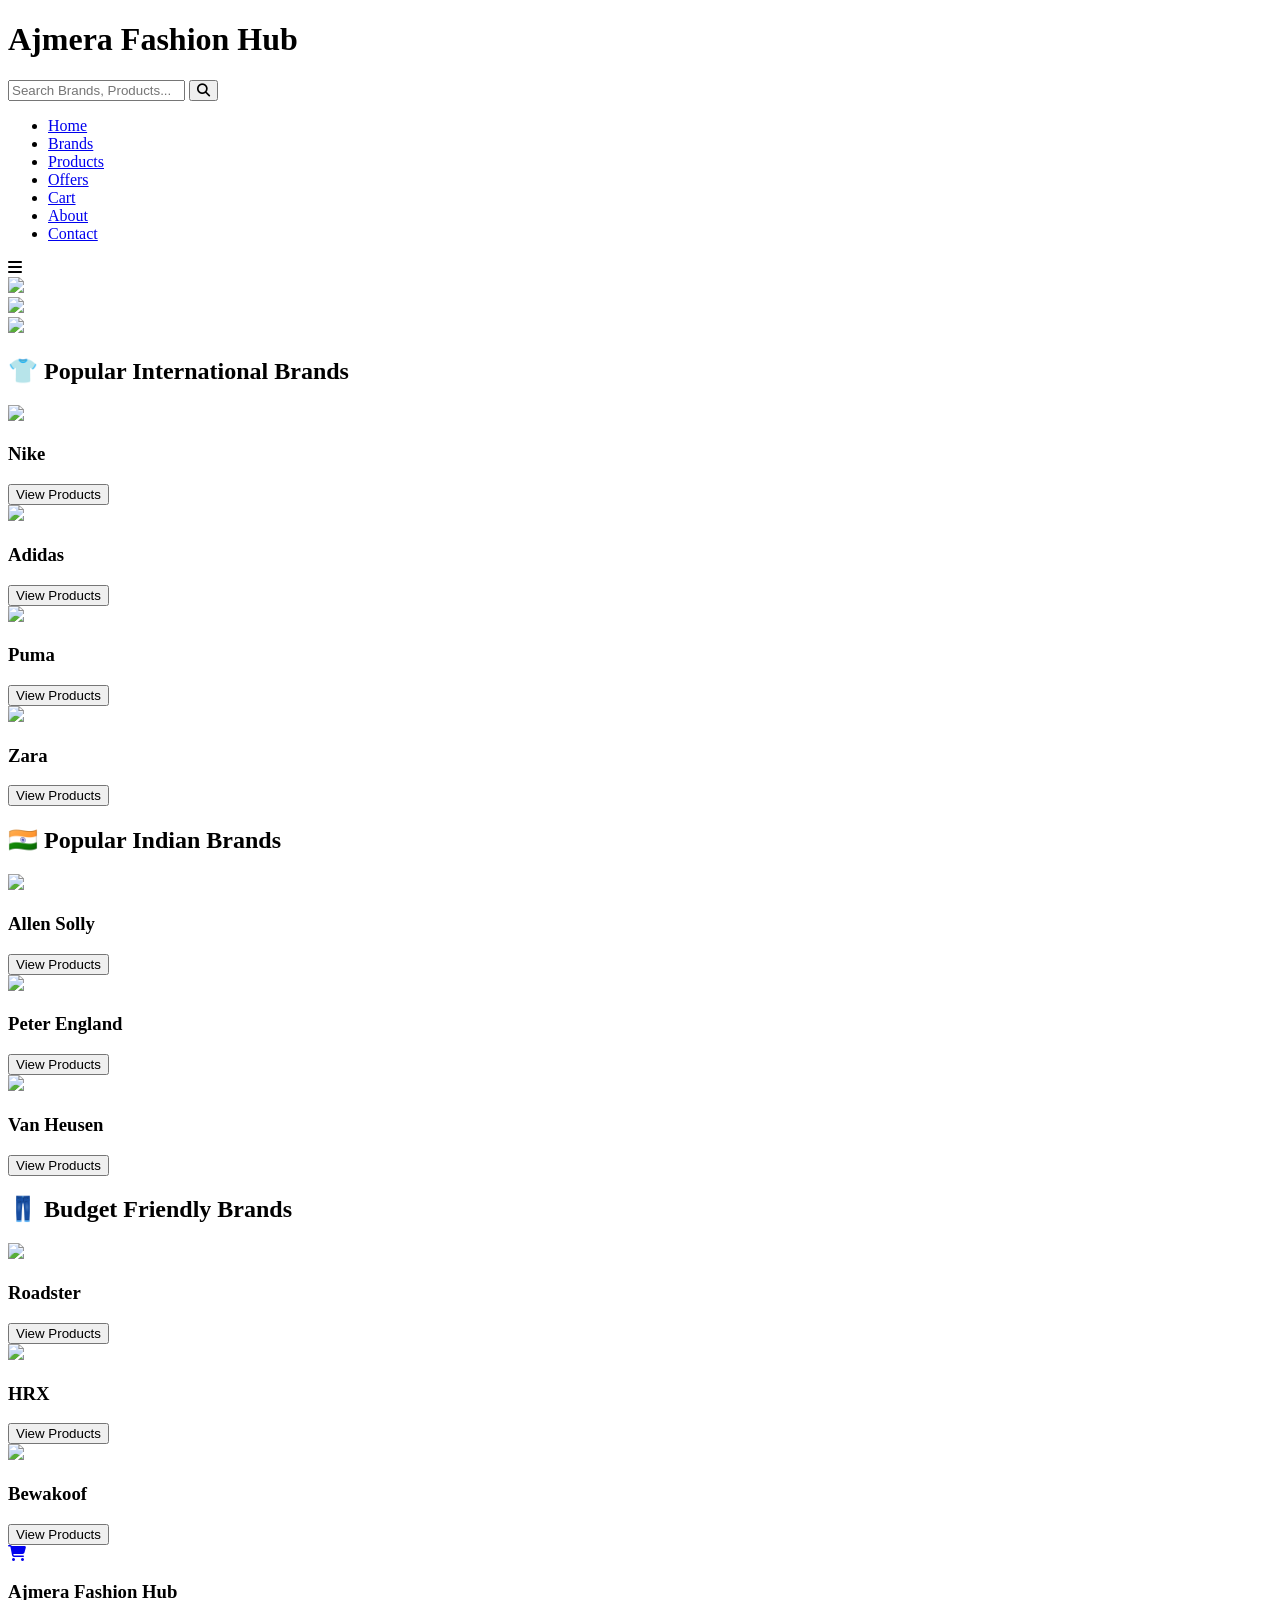
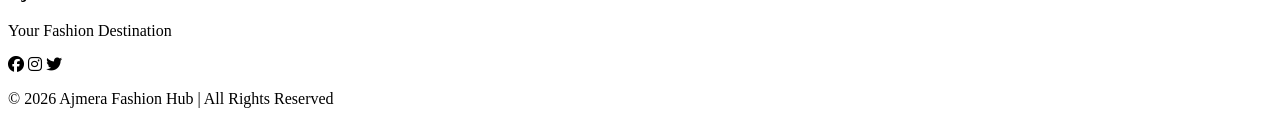
==== index.html @ 22463c82 "Create index.html" ====
<!DOCTYPE html>
<html lang="en">
<head>
<meta charset="UTF-8">
<meta name="viewport" content="width=device-width, initial-scale=1.0">

<title>Ajmera Fashion Hub</title>

<!-- Google Font -->
<link href="https://fonts.googleapis.com/css2?family=Poppins:wght@300;400;600;700&display=swap" rel="stylesheet">

<!-- Font Awesome -->
<link rel="stylesheet" href="https://cdnjs.cloudflare.com/ajax/libs/font-awesome/6.4.0/css/all.min.css">

<!-- CSS -->
<link rel="stylesheet" href="css/style.css">

</head>

<body>

<!-- Header -->
<header>

<h1 class="logo">Ajmera Fashion Hub</h1>

<!-- Search Bar -->
<div class="search-box">
<input type="text" placeholder="Search Brands, Products...">
<button><i class="fa fa-search"></i></button>
</div>

<!-- Navigation -->
<nav>

<ul class="nav-links">

<li><a href="index.html">Home</a></li>
<li><a href="brands.html">Brands</a></li>
<li><a href="products.html">Products</a></li>
<li><a href="offers.html">Offers</a></li>
<li><a href="cart.html">Cart</a></li>
<li><a href="about.html">About</a></li>
<li><a href="contact.html">Contact</a></li>

</ul>

<div class="menu-toggle">
<i class="fa fa-bars"></i>
</div>

</nav>

</header>

<!-- Image Slider -->

<section class="slider">

<div class="slide active">
<img src="https://images.unsplash.com/photo-1523381210434-271e8be1f52b">
</div>

<div class="slide">
<img src="https://images.unsplash.com/photo-1483985988355-763728e1935b">
</div>

<div class="slide">
<img src="https://images.unsplash.com/photo-1490481651871-ab68de25d43d">
</div>

</section>

<!-- Popular International Brands -->

<section class="brands">

<h2>👕 Popular International Brands</h2>

<div class="brand-container">

<div class="brand-card">
<img src="https://images.unsplash.com/photo-1542291026-7eec264c27ff">
<h3>Nike</h3>
<button>View Products</button>
</div>

<div class="brand-card">
<img src="https://images.unsplash.com/photo-1519744346363-dc3d4c4eb38f">
<h3>Adidas</h3>
<button>View Products</button>
</div>

<div class="brand-card">
<img src="https://images.unsplash.com/photo-1528701800489-20be3c08d5d3">
<h3>Puma</h3>
<button>View Products</button>
</div>

<div class="brand-card">
<img src="https://images.unsplash.com/photo-1487222477894-8943e31ef7b2">
<h3>Zara</h3>
<button>View Products</button>
</div>

</div>

</section>

<!-- Indian Brands -->

<section class="brands">

<h2>🇮🇳 Popular Indian Brands</h2>

<div class="brand-container">

<div class="brand-card">
<img src="https://images.unsplash.com/photo-1503342217505-b0a15ec3261c">
<h3>Allen Solly</h3>
<button>View Products</button>
</div>

<div class="brand-card">
<img src="https://images.unsplash.com/photo-1529139574466-a303027c1d8b">
<h3>Peter England</h3>
<button>View Products</button>
</div>

<div class="brand-card">
<img src="https://images.unsplash.com/photo-1495121605193-b116b5b09a77">
<h3>Van Heusen</h3>
<button>View Products</button>
</div>

</div>

</section>

<!-- Budget Brands -->

<section class="brands">

<h2>👖 Budget Friendly Brands</h2>

<div class="brand-container">

<div class="brand-card">
<img src="https://images.unsplash.com/photo-1521336575822-6da63fb45455">
<h3>Roadster</h3>
<button>View Products</button>
</div>

<div class="brand-card">
<img src="https://images.unsplash.com/photo-1491553895911-0055eca6402d">
<h3>HRX</h3>
<button>View Products</button>
</div>

<div class="brand-card">
<img src="https://images.unsplash.com/photo-1503341455253-b2e723bb3dbb">
<h3>Bewakoof</h3>
<button>View Products</button>
</div>

</div>

</section>

<!-- Floating Cart -->

<div class="floating-cart">
<a href="cart.html">
<i class="fa fa-shopping-cart"></i>
</a>
</div>

<!-- Footer -->

<footer>

<div class="footer-content">

<h3>Ajmera Fashion Hub</h3>

<p>Your Fashion Destination</p>

<div class="social">

<i class="fab fa-facebook"></i>
<i class="fab fa-instagram"></i>
<i class="fab fa-twitter"></i>

</div>

</div>

<p class="copyright">
© 2026 Ajmera Fashion Hub | All Rights Reserved
</p>

</footer>

<script src="js/script.js"></script>

</body>
</html>
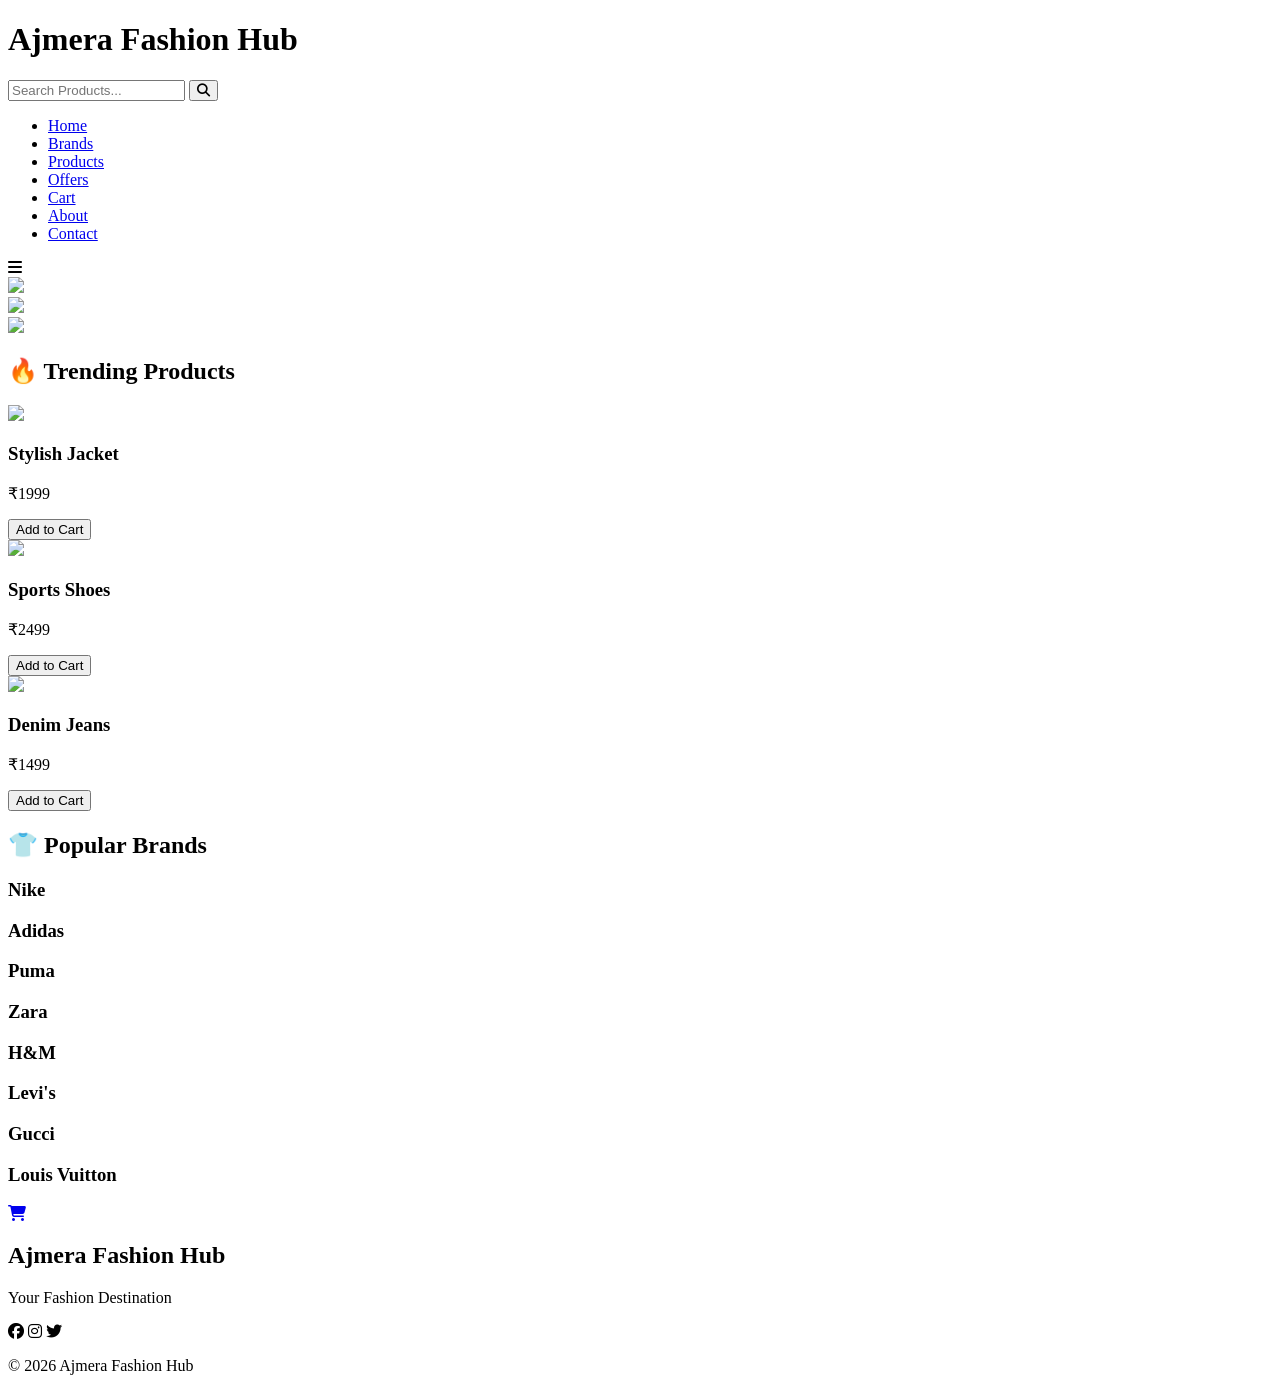
==== commit 8f6a5f9f: "Create index.html" ====
--- a/index.html
+++ b/index.html
@@ -1,18 +1,16 @@
 <!DOCTYPE html>
 <html lang="en">
 <head>
+
 <meta charset="UTF-8">
 <meta name="viewport" content="width=device-width, initial-scale=1.0">
 
 <title>Ajmera Fashion Hub</title>
 
-<!-- Google Font -->
 <link href="https://fonts.googleapis.com/css2?family=Poppins:wght@300;400;600;700&display=swap" rel="stylesheet">
 
-<!-- Font Awesome -->
-<link rel="stylesheet" href="https://cdnjs.cloudflare.com/ajax/libs/font-awesome/6.4.0/css/all.min.css">
+<link rel="stylesheet" href="https://cdnjs.cloudflare.com/ajax/libs/font-awesome/6.5.0/css/all.min.css">
 
-<!-- CSS -->
 <link rel="stylesheet" href="css/style.css">
 
 </head>
@@ -20,17 +18,16 @@
 <body>
 
 <!-- Header -->
+
 <header>
 
 <h1 class="logo">Ajmera Fashion Hub</h1>
 
-<!-- Search Bar -->
 <div class="search-box">
-<input type="text" placeholder="Search Brands, Products...">
+<input type="text" placeholder="Search Products...">
 <button><i class="fa fa-search"></i></button>
 </div>
 
-<!-- Navigation -->
 <nav>
 
 <ul class="nav-links">
@@ -53,7 +50,7 @@
 
 </header>
 
-<!-- Image Slider -->
+<!-- Slider -->
 
 <section class="slider">
 
@@ -62,105 +59,86 @@
 </div>
 
 <div class="slide">
-<img src="https://images.unsplash.com/photo-1483985988355-763728e1935b">
+<img src="https://images.unsplash.com/photo-1490481651871-ab68de25d43d">
 </div>
 
 <div class="slide">
-<img src="https://images.unsplash.com/photo-1490481651871-ab68de25d43d">
+<img src="https://images.unsplash.com/photo-1483985988355-763728e1935b">
 </div>
 
 </section>
 
-<!-- Popular International Brands -->
+<!-- Trending Section -->
 
-<section class="brands">
+<section class="section">
 
-<h2>👕 Popular International Brands</h2>
+<h2>🔥 Trending Products</h2>
 
-<div class="brand-container">
+<div class="product-container">
 
-<div class="brand-card">
-<img src="https://images.unsplash.com/photo-1542291026-7eec264c27ff">
-<h3>Nike</h3>
-<button>View Products</button>
+<div class="product">
+<img src="https://images.unsplash.com/photo-1520975922284-9d9a2bdfb05c">
+<h3>Stylish Jacket</h3>
+<p>₹1999</p>
+<button onclick="addToCart('Stylish Jacket',1999)">Add to Cart</button>
 </div>
 
-<div class="brand-card">
-<img src="https://images.unsplash.com/photo-1519744346363-dc3d4c4eb38f">
-<h3>Adidas</h3>
-<button>View Products</button>
+<div class="product">
+<img src="https://images.unsplash.com/photo-1528701800489-20be3c08d5d3">
+<h3>Sports Shoes</h3>
+<p>₹2499</p>
+<button onclick="addToCart('Sports Shoes',2499)">Add to Cart</button>
 </div>
 
-<div class="brand-card">
-<img src="https://images.unsplash.com/photo-1528701800489-20be3c08d5d3">
-<h3>Puma</h3>
-<button>View Products</button>
-</div>
-
-<div class="brand-card">
-<img src="https://images.unsplash.com/photo-1487222477894-8943e31ef7b2">
-<h3>Zara</h3>
-<button>View Products</button>
+<div class="product">
+<img src="https://images.unsplash.com/photo-1503341455253-b2e723bb3dbb">
+<h3>Denim Jeans</h3>
+<p>₹1499</p>
+<button onclick="addToCart('Denim Jeans',1499)">Add to Cart</button>
 </div>
 
 </div>
 
 </section>
 
-<!-- Indian Brands -->
+<!-- Brands Section -->
 
-<section class="brands">
+<section class="section">
 
-<h2>🇮🇳 Popular Indian Brands</h2>
+<h2>👕 Popular Brands</h2>
 
 <div class="brand-container">
 
-<div class="brand-card">
-<img src="https://images.unsplash.com/photo-1503342217505-b0a15ec3261c">
-<h3>Allen Solly</h3>
-<button>View Products</button>
+<div class="brand">
+<h3>Nike</h3>
 </div>
 
-<div class="brand-card">
-<img src="https://images.unsplash.com/photo-1529139574466-a303027c1d8b">
-<h3>Peter England</h3>
-<button>View Products</button>
+<div class="brand">
+<h3>Adidas</h3>
 </div>
 
-<div class="brand-card">
-<img src="https://images.unsplash.com/photo-1495121605193-b116b5b09a77">
-<h3>Van Heusen</h3>
-<button>View Products</button>
+<div class="brand">
+<h3>Puma</h3>
 </div>
 
+<div class="brand">
+<h3>Zara</h3>
 </div>
 
-</section>
-
-<!-- Budget Brands -->
-
-<section class="brands">
-
-<h2>👖 Budget Friendly Brands</h2>
-
-<div class="brand-container">
-
-<div class="brand-card">
-<img src="https://images.unsplash.com/photo-1521336575822-6da63fb45455">
-<h3>Roadster</h3>
-<button>View Products</button>
+<div class="brand">
+<h3>H&M</h3>
 </div>
 
-<div class="brand-card">
-<img src="https://images.unsplash.com/photo-1491553895911-0055eca6402d">
-<h3>HRX</h3>
-<button>View Products</button>
+<div class="brand">
+<h3>Levi's</h3>
 </div>
 
-<div class="brand-card">
-<img src="https://images.unsplash.com/photo-1503341455253-b2e723bb3dbb">
-<h3>Bewakoof</h3>
-<button>View Products</button>
+<div class="brand">
+<h3>Gucci</h3>
+</div>
+
+<div class="brand">
+<h3>Louis Vuitton</h3>
 </div>
 
 </div>
@@ -170,18 +148,18 @@
 <!-- Floating Cart -->
 
 <div class="floating-cart">
+
 <a href="cart.html">
 <i class="fa fa-shopping-cart"></i>
 </a>
+
 </div>
 
 <!-- Footer -->
 
 <footer>
 
-<div class="footer-content">
-
-<h3>Ajmera Fashion Hub</h3>
+<h2>Ajmera Fashion Hub</h2>
 
 <p>Your Fashion Destination</p>
 
@@ -193,15 +171,12 @@
 
 </div>
 
-</div>
-
-<p class="copyright">
-© 2026 Ajmera Fashion Hub | All Rights Reserved
-</p>
+<p>© 2026 Ajmera Fashion Hub</p>
 
 </footer>
 
 <script src="js/script.js"></script>
 
 </body>
+
 </html>
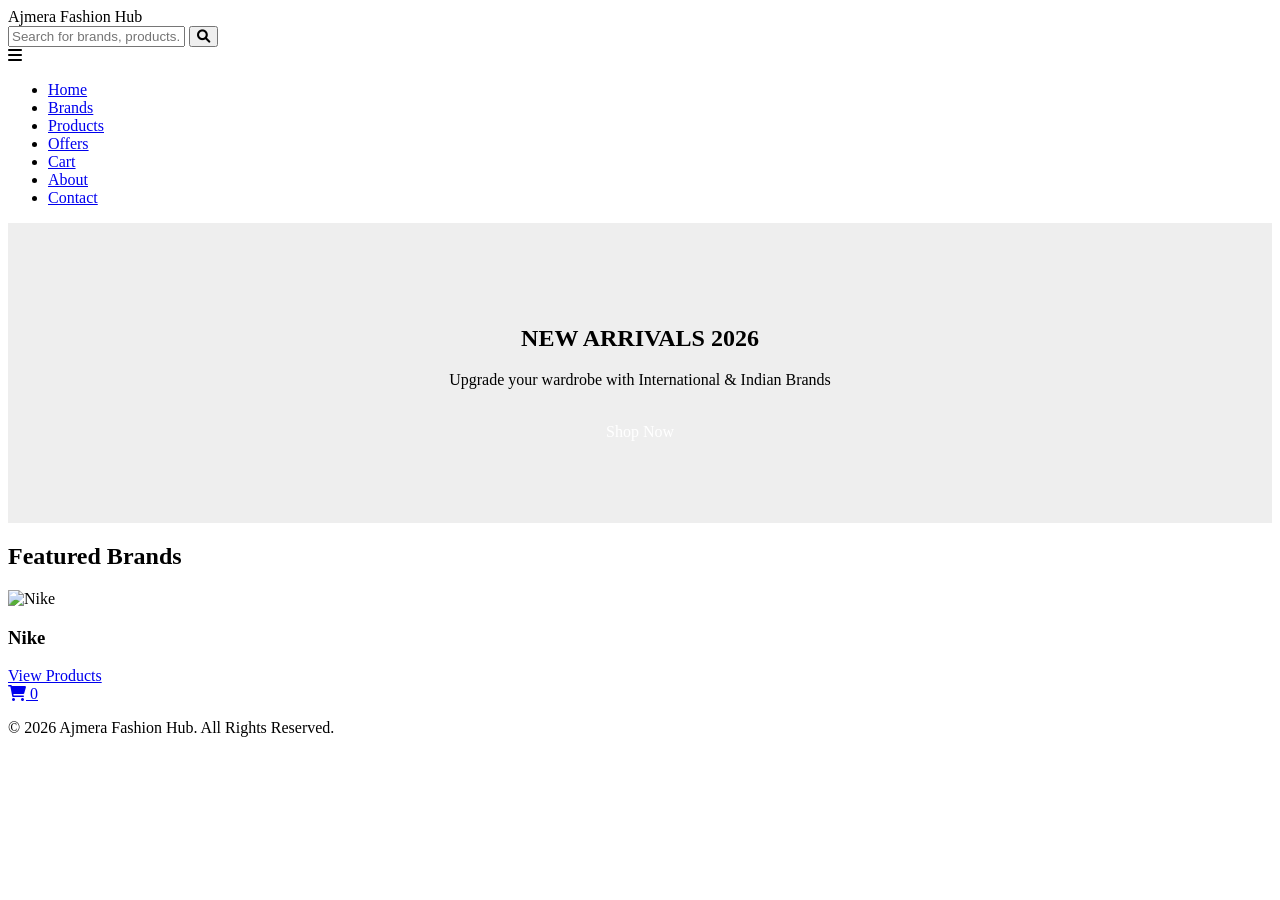
==== commit 9f43bb6b: "Create index.html" ====
--- a/index.html
+++ b/index.html
@@ -1,182 +1,65 @@
 <!DOCTYPE html>
 <html lang="en">
 <head>
-
-<meta charset="UTF-8">
-<meta name="viewport" content="width=device-width, initial-scale=1.0">
-
-<title>Ajmera Fashion Hub</title>
-
-<link href="https://fonts.googleapis.com/css2?family=Poppins:wght@300;400;600;700&display=swap" rel="stylesheet">
-
-<link rel="stylesheet" href="https://cdnjs.cloudflare.com/ajax/libs/font-awesome/6.5.0/css/all.min.css">
-
-<link rel="stylesheet" href="css/style.css">
-
+    <meta charset="UTF-8">
+    <meta name="viewport" content="width=device-width, initial-scale=1.0">
+    <title>Ajmera Fashion Hub | Home</title>
+    <link rel="stylesheet" href="style.css">
+    <link rel="stylesheet" href="https://cdnjs.cloudflare.com/ajax/libs/font-awesome/6.0.0/css/all.min.css">
 </head>
-
 <body>
 
-<!-- Header -->
+    <header>
+        <div class="logo">Ajmera Fashion Hub</div>
+    </header>
 
-<header>
+    <div class="search-container">
+        <input type="text" id="searchInput" placeholder="Search for brands, products...">
+        <button onclick="handleSearch()"><i class="fa fa-search"></i></button>
+    </div>
 
-<h1 class="logo">Ajmera Fashion Hub</h1>
+    <nav>
+        <div class="menu-toggle" onclick="toggleMenu()"><i class="fa fa-bars"></i></div>
+        <ul>
+            <li><a href="index.html">Home</a></li>
+            <li><a href="brands.html">Brands</a></li>
+            <li><a href="products.html">Products</a></li>
+            <li><a href="offers.html">Offers</a></li>
+            <li><a href="cart.html">Cart</a></li>
+            <li><a href="about.html">About</a></li>
+            <li><a href="contact.html">Contact</a></li>
+        </ul>
+    </nav>
 
-<div class="search-box">
-<input type="text" placeholder="Search Products...">
-<button><i class="fa fa-search"></i></button>
-</div>
+    <section class="container" style="background: #eee; height: 300px; display: flex; align-items: center; justify-content: center; text-align: center;">
+        <div>
+            <h1>NEW ARRIVALS 2026</h1>
+            <p>Upgrade your wardrobe with International & Indian Brands</p>
+            <br>
+            <a href="products.html" style="background: var(--accent); color: white; padding: 10px 20px; text-decoration: none;">Shop Now</a>
+        </div>
+    </section>
 
-<nav>
+    <section class="container">
+        <h2>Featured Brands</h2>
+        <div class="grid">
+            <div class="card">
+                <img src="https://images.unsplash.com/photo-1542291026-7eec264c27ff" alt="Nike">
+                <h3>Nike</h3>
+                <a href="products.html" class="btn">View Products</a>
+            </div>
+            </div>
+    </section>
 
-<ul class="nav-links">
+    <a href="cart.html" class="floating-cart">
+        <i class="fa fa-shopping-cart"></i>
+        <span class="cart-count">0</span>
+    </a>
 
-<li><a href="index.html">Home</a></li>
-<li><a href="brands.html">Brands</a></li>
-<li><a href="products.html">Products</a></li>
-<li><a href="offers.html">Offers</a></li>
-<li><a href="cart.html">Cart</a></li>
-<li><a href="about.html">About</a></li>
-<li><a href="contact.html">Contact</a></li>
+    <footer>
+        <p>&copy; 2026 Ajmera Fashion Hub. All Rights Reserved.</p>
+    </footer>
 
-</ul>
-
-<div class="menu-toggle">
-<i class="fa fa-bars"></i>
-</div>
-
-</nav>
-
-</header>
-
-<!-- Slider -->
-
-<section class="slider">
-
-<div class="slide active">
-<img src="https://images.unsplash.com/photo-1523381210434-271e8be1f52b">
-</div>
-
-<div class="slide">
-<img src="https://images.unsplash.com/photo-1490481651871-ab68de25d43d">
-</div>
-
-<div class="slide">
-<img src="https://images.unsplash.com/photo-1483985988355-763728e1935b">
-</div>
-
-</section>
-
-<!-- Trending Section -->
-
-<section class="section">
-
-<h2>🔥 Trending Products</h2>
-
-<div class="product-container">
-
-<div class="product">
-<img src="https://images.unsplash.com/photo-1520975922284-9d9a2bdfb05c">
-<h3>Stylish Jacket</h3>
-<p>₹1999</p>
-<button onclick="addToCart('Stylish Jacket',1999)">Add to Cart</button>
-</div>
-
-<div class="product">
-<img src="https://images.unsplash.com/photo-1528701800489-20be3c08d5d3">
-<h3>Sports Shoes</h3>
-<p>₹2499</p>
-<button onclick="addToCart('Sports Shoes',2499)">Add to Cart</button>
-</div>
-
-<div class="product">
-<img src="https://images.unsplash.com/photo-1503341455253-b2e723bb3dbb">
-<h3>Denim Jeans</h3>
-<p>₹1499</p>
-<button onclick="addToCart('Denim Jeans',1499)">Add to Cart</button>
-</div>
-
-</div>
-
-</section>
-
-<!-- Brands Section -->
-
-<section class="section">
-
-<h2>👕 Popular Brands</h2>
-
-<div class="brand-container">
-
-<div class="brand">
-<h3>Nike</h3>
-</div>
-
-<div class="brand">
-<h3>Adidas</h3>
-</div>
-
-<div class="brand">
-<h3>Puma</h3>
-</div>
-
-<div class="brand">
-<h3>Zara</h3>
-</div>
-
-<div class="brand">
-<h3>H&M</h3>
-</div>
-
-<div class="brand">
-<h3>Levi's</h3>
-</div>
-
-<div class="brand">
-<h3>Gucci</h3>
-</div>
-
-<div class="brand">
-<h3>Louis Vuitton</h3>
-</div>
-
-</div>
-
-</section>
-
-<!-- Floating Cart -->
-
-<div class="floating-cart">
-
-<a href="cart.html">
-<i class="fa fa-shopping-cart"></i>
-</a>
-
-</div>
-
-<!-- Footer -->
-
-<footer>
-
-<h2>Ajmera Fashion Hub</h2>
-
-<p>Your Fashion Destination</p>
-
-<div class="social">
-
-<i class="fab fa-facebook"></i>
-<i class="fab fa-instagram"></i>
-<i class="fab fa-twitter"></i>
-
-</div>
-
-<p>© 2026 Ajmera Fashion Hub</p>
-
-</footer>
-
-<script src="js/script.js"></script>
-
+    <script src="script.js"></script>
 </body>
-
 </html>
